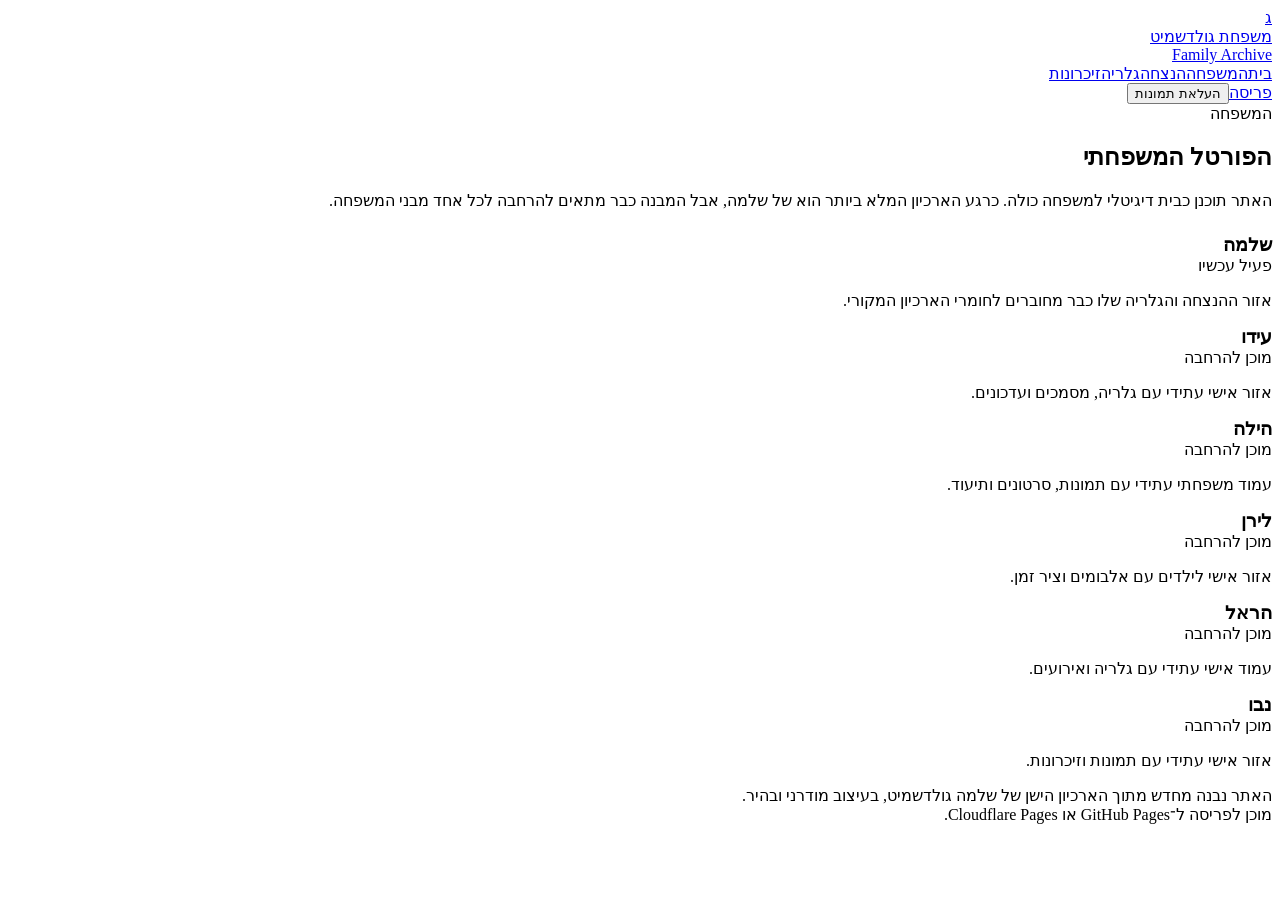
==== family.html @ 7646d421 "Add files via upload" ====
<!doctype html><html lang="he" dir="rtl"><head><meta charset="utf-8"><meta name="viewport" content="width=device-width,initial-scale=1"><title>המשפחה - משפחת גולדשמיט</title><link rel="stylesheet" href="assets/styles.css"></head><body><header class="site-header"><div class="container"><a class="brand" href="index.html"><div class="brand-mark">ג</div><div><div class="brand-title">משפחת גולדשמיט</div><div class="brand-sub">Family Archive</div></div></a><nav class="nav"><a href="index.html">בית</a><a href="family.html">המשפחה</a><a href="memorial.html">הנצחה</a><a href="gallery.html">גלריה</a><a href="memories.html">זיכרונות</a></nav><div class="header-actions"><a class="btn btn-secondary" href="README.html">פריסה</a><button class="btn btn-primary" type="button" onclick="alert('בגרסה הבאה נחבר כאן העלאת תמונות לאחסון אמיתי.');">העלאת תמונות</button></div></div></header><main><section class="section-lg"><div class="container"><div class="section-subtitle">המשפחה</div><h1 class="section-title">הפורטל המשפחתי</h1><p class="section-lead">האתר תוכנן כבית דיגיטלי למשפחה כולה. כרגע הארכיון המלא ביותר הוא של שלמה, אבל המבנה כבר מתאים להרחבה לכל אחד מבני המשפחה.</p><div class="cards family-grid" style="margin-top:24px"><div class="card family-card"><div class="family-top"><h3 style="margin:0">שלמה</h3><span class="pill active">פעיל עכשיו</span></div><p>אזור ההנצחה והגלריה שלו כבר מחוברים לחומרי הארכיון המקורי.</p></div><div class="card family-card"><div class="family-top"><h3 style="margin:0">עידו</h3><span class="pill ">מוכן להרחבה</span></div><p>אזור אישי עתידי עם גלריה, מסמכים ועדכונים.</p></div><div class="card family-card"><div class="family-top"><h3 style="margin:0">הילה</h3><span class="pill ">מוכן להרחבה</span></div><p>עמוד משפחתי עתידי עם תמונות, סרטונים ותיעוד.</p></div><div class="card family-card"><div class="family-top"><h3 style="margin:0">לירן</h3><span class="pill ">מוכן להרחבה</span></div><p>אזור אישי לילדים עם אלבומים וציר זמן.</p></div><div class="card family-card"><div class="family-top"><h3 style="margin:0">הראל</h3><span class="pill ">מוכן להרחבה</span></div><p>עמוד אישי עתידי עם גלריה ואירועים.</p></div><div class="card family-card"><div class="family-top"><h3 style="margin:0">נבו</h3><span class="pill ">מוכן להרחבה</span></div><p>אזור אישי עתידי עם תמונות וזיכרונות.</p></div></div></div></section></main><footer class="footer"><div class="container footer-inner"><div>האתר נבנה מחדש מתוך הארכיון הישן של שלמה גולדשמיט, בעיצוב מודרני ובהיר.</div><div>מוכן לפריסה ל־GitHub Pages או Cloudflare Pages.</div></div></footer><script src="assets/app.js"></script></body></html>
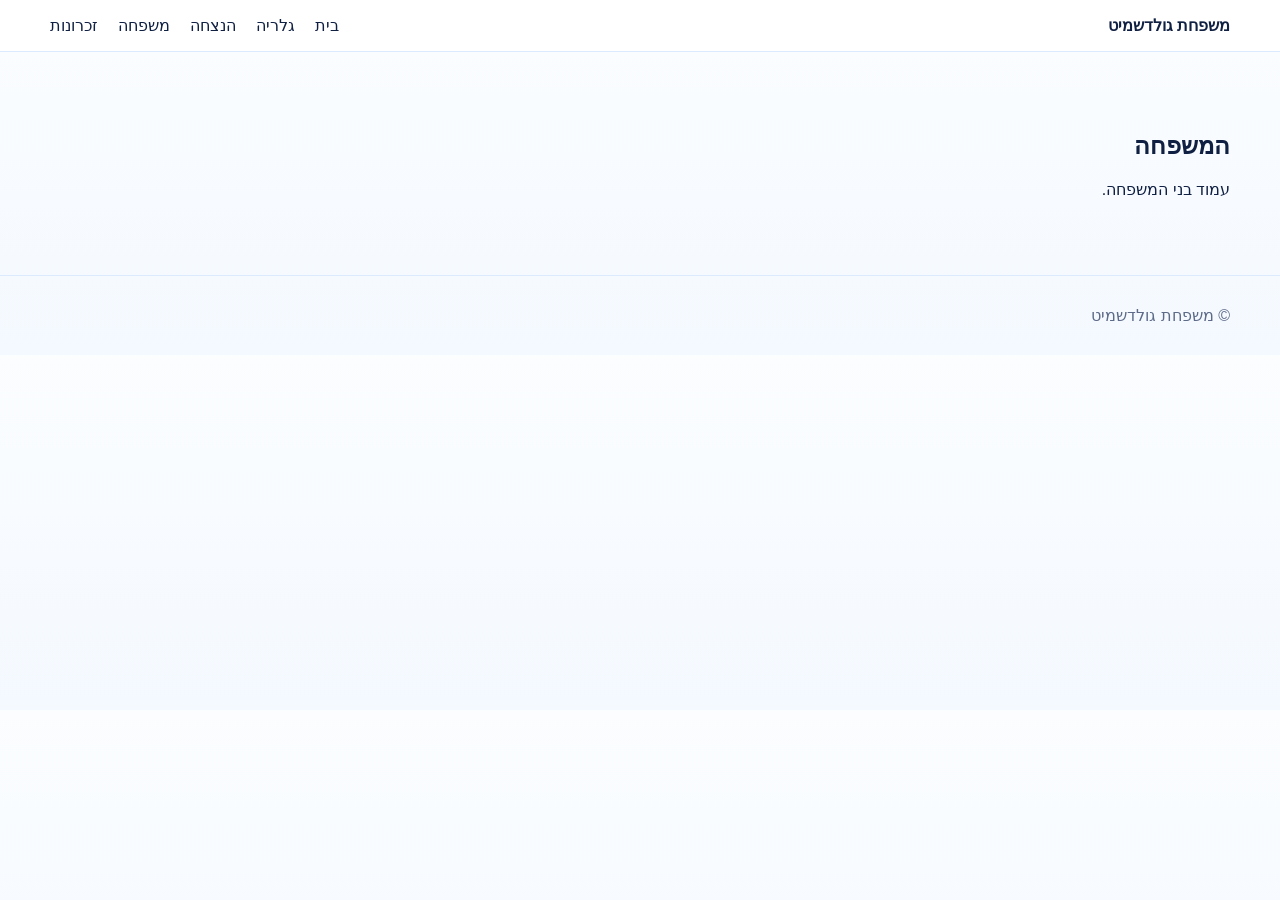
==== commit bff8f78a: "אאא" ====
--- a/family.html
+++ b/family.html
@@ -1 +1,41 @@
-<!doctype html><html lang="he" dir="rtl"><head><meta charset="utf-8"><meta name="viewport" content="width=device-width,initial-scale=1"><title>המשפחה - משפחת גולדשמיט</title><link rel="stylesheet" href="assets/styles.css"></head><body><header class="site-header"><div class="container"><a class="brand" href="index.html"><div class="brand-mark">ג</div><div><div class="brand-title">משפחת גולדשמיט</div><div class="brand-sub">Family Archive</div></div></a><nav class="nav"><a href="index.html">בית</a><a href="family.html">המשפחה</a><a href="memorial.html">הנצחה</a><a href="gallery.html">גלריה</a><a href="memories.html">זיכרונות</a></nav><div class="header-actions"><a class="btn btn-secondary" href="README.html">פריסה</a><button class="btn btn-primary" type="button" onclick="alert('בגרסה הבאה נחבר כאן העלאת תמונות לאחסון אמיתי.');">העלאת תמונות</button></div></div></header><main><section class="section-lg"><div class="container"><div class="section-subtitle">המשפחה</div><h1 class="section-title">הפורטל המשפחתי</h1><p class="section-lead">האתר תוכנן כבית דיגיטלי למשפחה כולה. כרגע הארכיון המלא ביותר הוא של שלמה, אבל המבנה כבר מתאים להרחבה לכל אחד מבני המשפחה.</p><div class="cards family-grid" style="margin-top:24px"><div class="card family-card"><div class="family-top"><h3 style="margin:0">שלמה</h3><span class="pill active">פעיל עכשיו</span></div><p>אזור ההנצחה והגלריה שלו כבר מחוברים לחומרי הארכיון המקורי.</p></div><div class="card family-card"><div class="family-top"><h3 style="margin:0">עידו</h3><span class="pill ">מוכן להרחבה</span></div><p>אזור אישי עתידי עם גלריה, מסמכים ועדכונים.</p></div><div class="card family-card"><div class="family-top"><h3 style="margin:0">הילה</h3><span class="pill ">מוכן להרחבה</span></div><p>עמוד משפחתי עתידי עם תמונות, סרטונים ותיעוד.</p></div><div class="card family-card"><div class="family-top"><h3 style="margin:0">לירן</h3><span class="pill ">מוכן להרחבה</span></div><p>אזור אישי לילדים עם אלבומים וציר זמן.</p></div><div class="card family-card"><div class="family-top"><h3 style="margin:0">הראל</h3><span class="pill ">מוכן להרחבה</span></div><p>עמוד אישי עתידי עם גלריה ואירועים.</p></div><div class="card family-card"><div class="family-top"><h3 style="margin:0">נבו</h3><span class="pill ">מוכן להרחבה</span></div><p>אזור אישי עתידי עם תמונות וזיכרונות.</p></div></div></div></section></main><footer class="footer"><div class="container footer-inner"><div>האתר נבנה מחדש מתוך הארכיון הישן של שלמה גולדשמיט, בעיצוב מודרני ובהיר.</div><div>מוכן לפריסה ל־GitHub Pages או Cloudflare Pages.</div></div></footer><script src="assets/app.js"></script></body></html>+<!DOCTYPE html>
+<html lang="he" dir="rtl">
+<head>
+<meta charset="UTF-8">
+<meta name="viewport" content="width=device-width, initial-scale=1.0">
+<title>משפחה</title>
+<link rel="stylesheet" href="assets/css/styles.css">
+</head>
+<body>
+
+<header class="site-header">
+<div class="container">
+<strong>משפחת גולדשמיט</strong>
+<nav class="nav">
+<a href="index.html">בית</a>
+<a href="gallery.html">גלריה</a>
+<a href="memorial.html">הנצחה</a>
+<a href="family.html">משפחה</a>
+<a href="memories.html">זכרונות</a>
+</nav>
+</div>
+</header>
+
+
+<section class="section">
+<div class="container">
+<h1>המשפחה</h1>
+<p>עמוד בני המשפחה.</p>
+</div>
+</section>
+
+
+<footer class="footer">
+<div class="container">
+© משפחת גולדשמיט
+</div>
+</footer>
+
+<script src="assets/js/app.js"></script>
+</body>
+</html>
--- a/assets/css/styles.css
+++ b/assets/css/styles.css
@@ -0,0 +1,16 @@
+:root{--bg:#f8fbff;--surface:#ffffff;--border:#dbeafe;--text:#102042;--muted:#5d6b89;--primary:#2563eb;--accent:#0ea5e9;--shadow:0 18px 50px rgba(16,32,66,.08);--radius:24px;--container:min(1180px, calc(100vw - 32px));}
+*{box-sizing:border-box}body{margin:0;font-family:Arial,"Noto Sans Hebrew",sans-serif;background:linear-gradient(180deg,#fbfdff 0%,#f4f9ff 100%);color:var(--text);direction:rtl}
+a{text-decoration:none;color:inherit}
+.container{width:var(--container);margin-inline:auto}
+.site-header{position:sticky;top:0;background:#fff;border-bottom:1px solid var(--border)}
+.site-header .container{display:flex;align-items:center;justify-content:space-between;padding:16px 0}
+.nav{display:flex;gap:20px}
+.hero{padding:60px 0}
+.hero-grid{display:grid;grid-template-columns:1fr 1fr;gap:40px;align-items:center}
+.hero img{border-radius:20px}
+.section{padding:60px 0}
+.cards{display:grid;grid-template-columns:repeat(3,1fr);gap:20px}
+.card{background:#fff;border:1px solid var(--border);border-radius:20px;padding:24px;box-shadow:var(--shadow)}
+.footer{padding:30px 0;border-top:1px solid var(--border);color:var(--muted)}
+.btn{background:linear-gradient(135deg,var(--primary),var(--accent));color:#fff;padding:12px 18px;border-radius:999px;display:inline-block;margin-top:16px}
+@media (max-width:900px){.hero-grid,.cards{grid-template-columns:1fr}}
